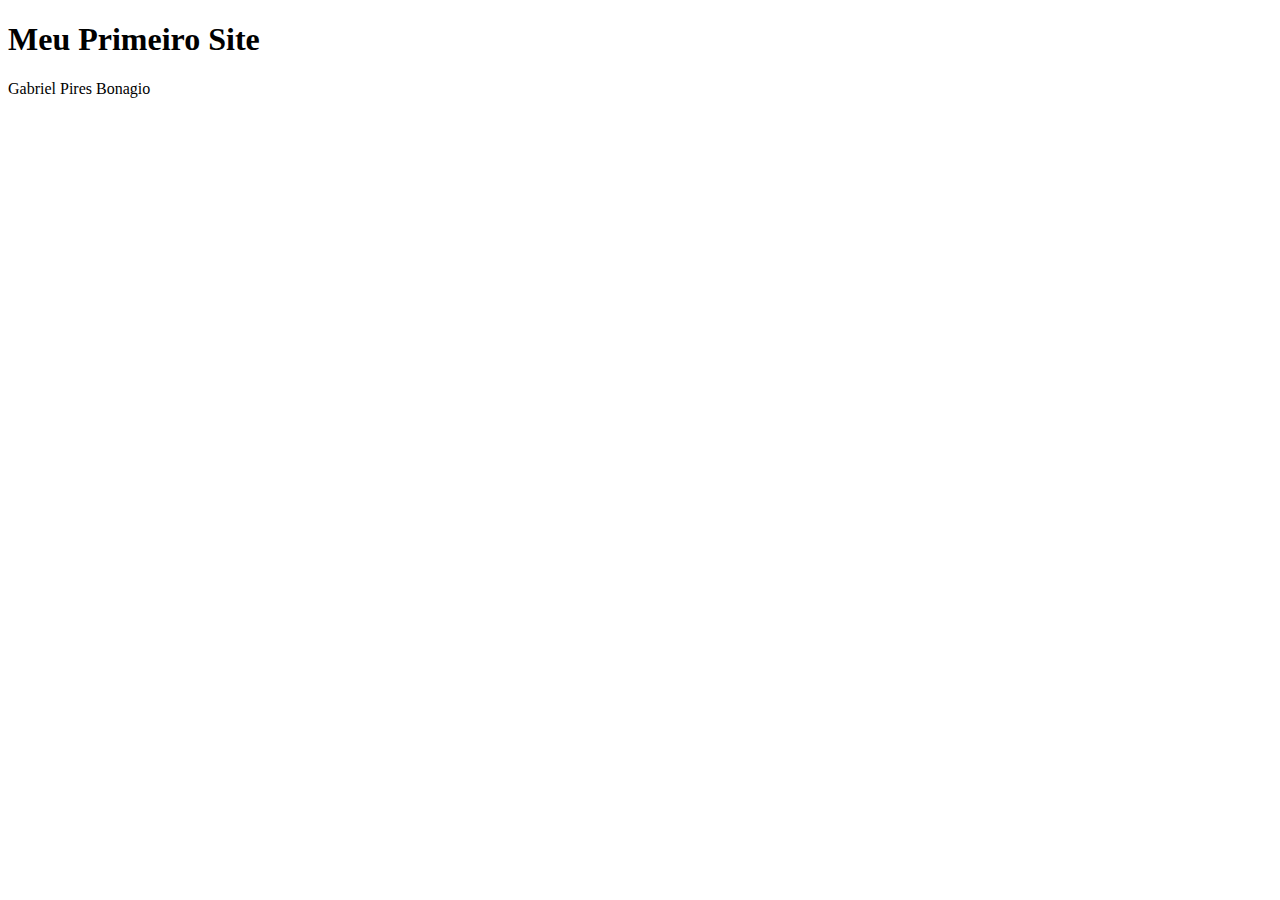
==== index.html @ 71130996 "Init" ====
<!DOCTYPE html>
<html lang="pt-BR">

<head>
	<meta charset="UTF-8">
	<meta http-equiv="X-UA-Compatible" content="IE=edge">
	<meta name="viewport" content="width=device-width, initial-scale=1.0">
	<title>Página Inicial</title>
</head>

<body>
	<h1>Meu Primeiro Site</h1>
	<p>Gabriel Pires Bonagio</p>

</body>

</html>
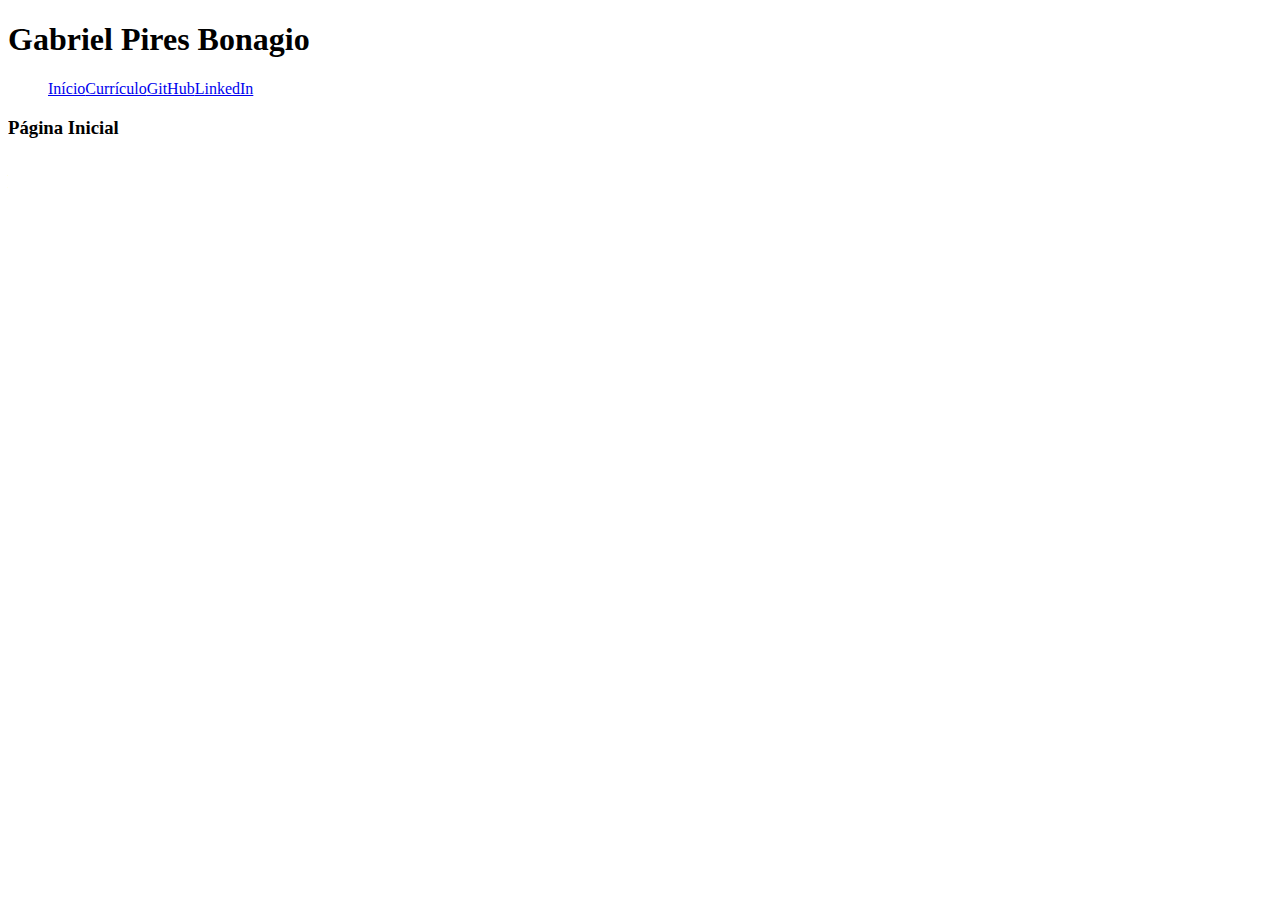
==== commit b7d032be: "atividade concluída" ====
--- a/index.html
+++ b/index.html
@@ -6,12 +6,19 @@
 	<meta http-equiv="X-UA-Compatible" content="IE=edge">
 	<meta name="viewport" content="width=device-width, initial-scale=1.0">
 	<title>Página Inicial</title>
+	<link href="https://cdn.jsdelivr.net/npm/bootstrap@5.3.0-alpha1/dist/css/bootstrap.min.css" rel="stylesheet"integrity="sha384-GLhlTQ8iRABdZLl6O3oVMWSktQOp6b7In1Zl3/Jr59b6EGGoI1aFkw7cmDA6j6gD" crossorigin="anonymous">
+	<script src="https://ajax.googleapis.com/ajax/libs/jquery/3.6.1/jquery.min.js"></script>
+	<script src="https://maxcdn.bootstrapcdn.com/bootstrap/3.4.1/js/bootstrap.min.js"></script>
+
+	<script type="module" src="/page-header/component.js" defer></script>
 </head>
 
 <body>
-	<h1>Meu Primeiro Site</h1>
-	<p>Gabriel Pires Bonagio</p>
+	<page-header></page-header>
 
+	<main>
+		<h3>Página Inicial</h3>
+	</main>
 </body>
 
 </html>